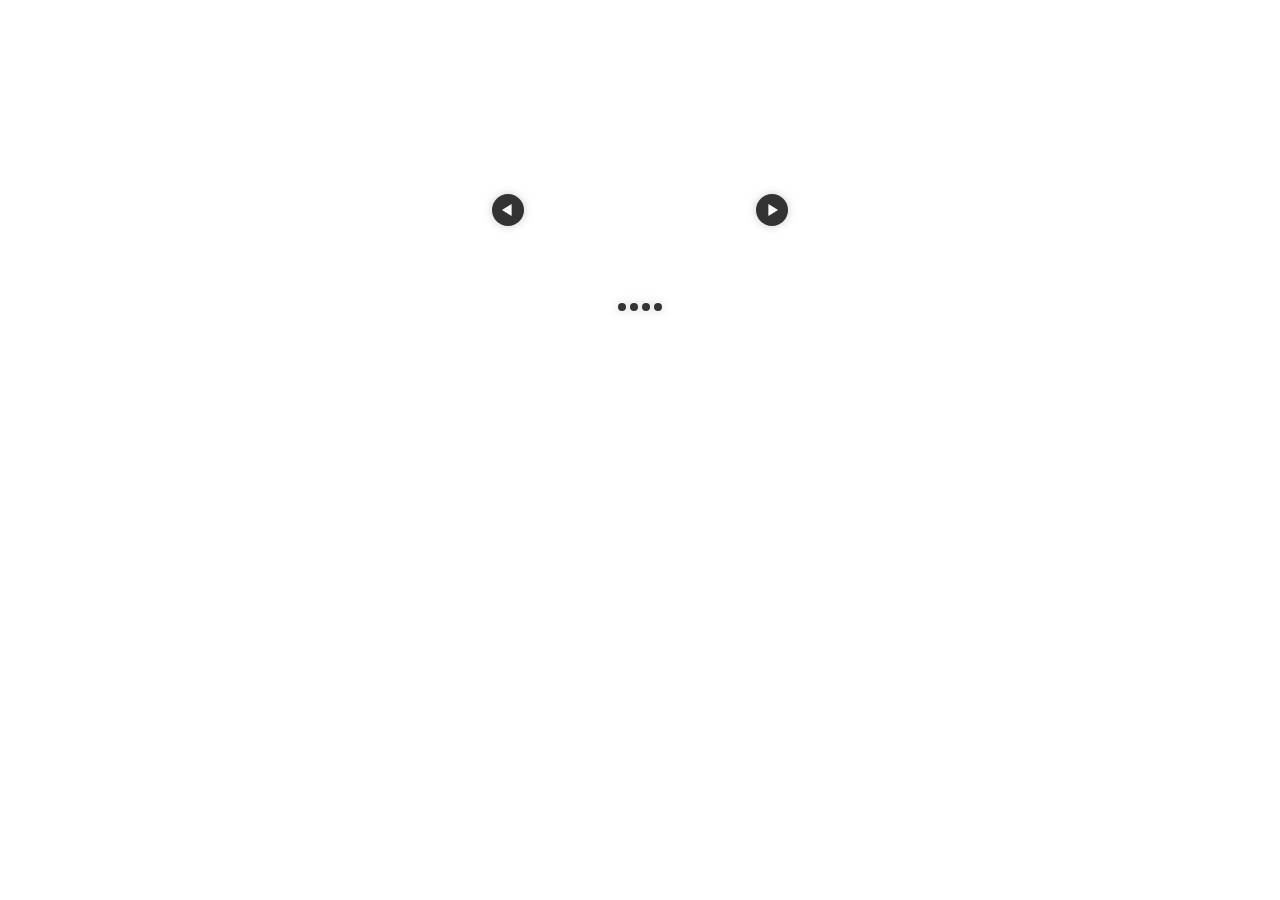
==== CarouselV2Definitivo/index.html @ 52ebfd15 "Add files via upload" ====
<!DOCTYPE html>
<html lang="en">

<head>
    <meta charset="UTF-8">
    <meta http-equiv="X-UA-Compatible" content="IE=edge">
    <meta name="viewport" content="width=device-width, initial-scale=1.0">
    <title>Document</title>
    <link rel="stylesheet" href="estilos.css">
</head>

<body>
    <section class="carousel" aria-label="Gallery">

    </section>
    <script src="funcion.js"></script>
</body>

</html>
---- CarouselV2Definitivo/estilos.css ----
@keyframes tonext {
  75% {
    left: 0;
  }
  95% {
    left: 100%;
  }
  98% {
    left: 100%;
  }
  99% {
    left: 0;
  }
}

@keyframes tostart {
  75% {
    left: 0;
  }
  95% {
    left: -300%;
  }
  98% {
    left: -300%;
  }
  99% {
    left: 0;
  }
}

@keyframes snap {
  96% {
    scroll-snap-align: center;
  }
  97% {
    scroll-snap-align: none;
  }
  99% {
    scroll-snap-align: none;
  }
  100% {
    scroll-snap-align: center;
  }
}

section{
  scale: 0.5;
}

body {
  max-width: 37.5rem;
  margin: 0 auto;
  padding: 0 1.25rem;
  font-family: 'Lato', sans-serif;
}

* {
  box-sizing: border-box;
  scrollbar-color: transparent transparent; /* thumb and track color */
  scrollbar-width: 0px;
}

*::-webkit-scrollbar {
  width: 0;
}

*::-webkit-scrollbar-track {
  background: transparent;
}

*::-webkit-scrollbar-thumb {
  background: transparent;
  border: none;
}

* {
  -ms-overflow-style: none;
}

ol, li {
  list-style: none;
  margin: 0;
  padding: 0;
}

.carousel {
  position: relative;
  padding-top: 75%;
  filter: drop-shadow(0 0 10px #0003);
  perspective: 100px;
}

.carousel__viewport {
  position: absolute;
  top: 0;
  right: 0;
  bottom: 0;
  left: 0;
  display: flex;
  overflow-x: scroll;
  counter-reset: item;
  scroll-behavior: smooth;
  scroll-snap-type: x mandatory;
}

.carousel__slide {
  position: relative;
  flex: 0 0 100%;
  width: 100%;
  /* background-color: #f99; */
  counter-increment: item;
}

.carousel__slide:nth-child(even) {
  /* background-color: #99f; */
}

.carousel__slide:before {
  position: absolute;
  top: 50%;
  left: 50%;
  transform: translate3d(-50%,-40%,70px);
  color: #fff;
  font-size: 2em;
}

.carousel__snapper {
  position: absolute;
  top: 0;
  left: 0;
  width: 100%;
  height: 100%;
  scroll-snap-align: center;
}

@media (hover: hover) {
  .carousel__snapper {
    animation-name: tonext, snap;
    animation-timing-function: ease;
    animation-duration: 4s;
    animation-iteration-count: infinite;
  }

  .carousel__slide:last-child .carousel__snapper {
    animation-name: tostart, snap;
  }
}

@media (prefers-reduced-motion: reduce) {
  .carousel__snapper {
    animation-name: none;
  }
}

.carousel:hover .carousel__snapper,
.carousel:focus-within .carousel__snapper {
  animation-name: none;
}

.carousel__navigation {
  position: absolute;
  right: 0;
  bottom: 0;
  left: 0;
  text-align: center;
}

.carousel__navigation-list,
.carousel__navigation-item {
  display: inline-block;
}

.carousel__navigation-button {
  display: inline-block;
  width: 1.5rem;
  height: 1.5rem;
  background-color: #333;
  background-clip: content-box;
  border: 0.25rem solid transparent;
  border-radius: 50%;
  font-size: 0;
  transition: transform 0.1s;
}

.carousel::before,
.carousel::after,
.carousel__prev,
.carousel__next {
  position: absolute;
  top: 0;
  margin-top: 37.5%;
  width: 4rem;
  height: 4rem;
  transform: translateY(-50%);
  border-radius: 50%;
  font-size: 0;
  outline: 0;
}

.carousel::before,
.carousel__prev {
  left: -1rem;
}

.carousel::after,
.carousel__next {
  right: -1rem;
}

.carousel::before,
.carousel::after {
  content: '';
  z-index: 1;
  background-color: #333;
  background-size: 1.5rem 1.5rem;
  background-repeat: no-repeat;
  background-position: center center;
  color: #fff;
  font-size: 2.5rem;
  line-height: 4rem;
  text-align: center;
  pointer-events: none;
}

.carousel::before {
  background-image: url("data:image/svg+xml,%3Csvg viewBox='0 0 100 100' xmlns='http://www.w3.org/2000/svg'%3E%3Cpolygon points='0,50 80,100 80,0' fill='%23fff'/%3E%3C/svg%3E");
}

.carousel::after {
  background-image: url("data:image/svg+xml,%3Csvg viewBox='0 0 100 100' xmlns='http://www.w3.org/2000/svg'%3E%3Cpolygon points='100,50 20,100 20,0' fill='%23fff'/%3E%3C/svg%3E");
}
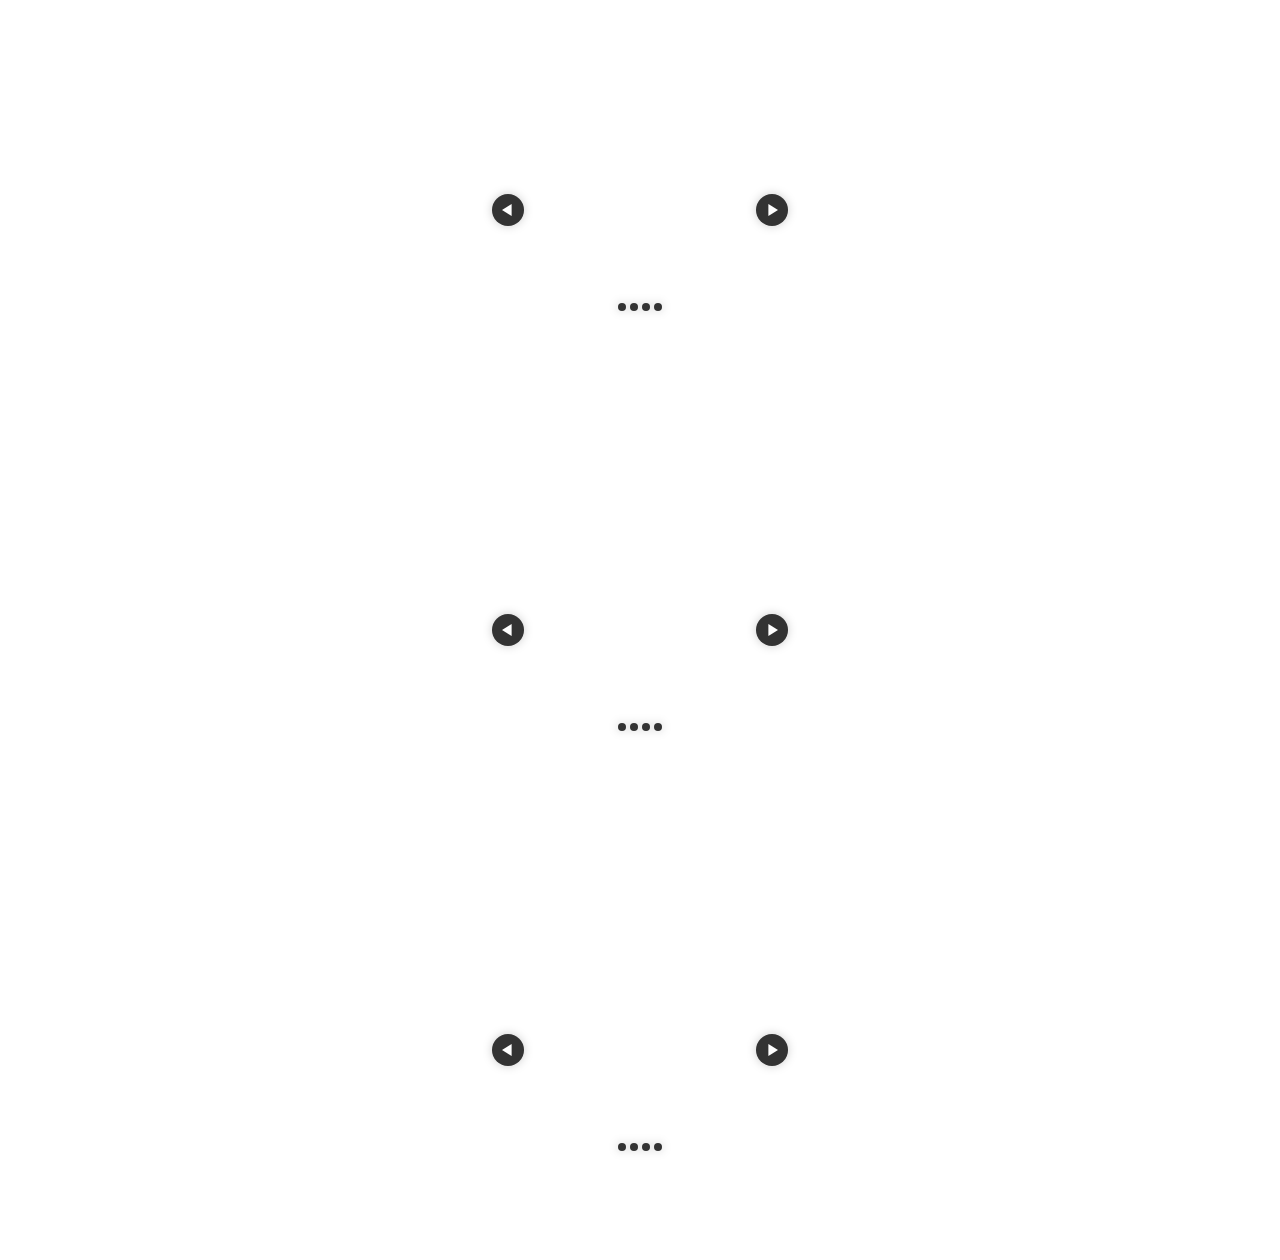
==== commit 88521821: "Add files via upload" ====
--- a/CarouselV2Definitivo/index.html
+++ b/CarouselV2Definitivo/index.html
@@ -10,9 +10,10 @@
 </head>
 
 <body>
-    <section class="carousel" aria-label="Gallery">
+    <div id="contenedor">
 
-    </section>
+    </div>
+    
     <script src="funcion.js"></script>
 </body>
 
